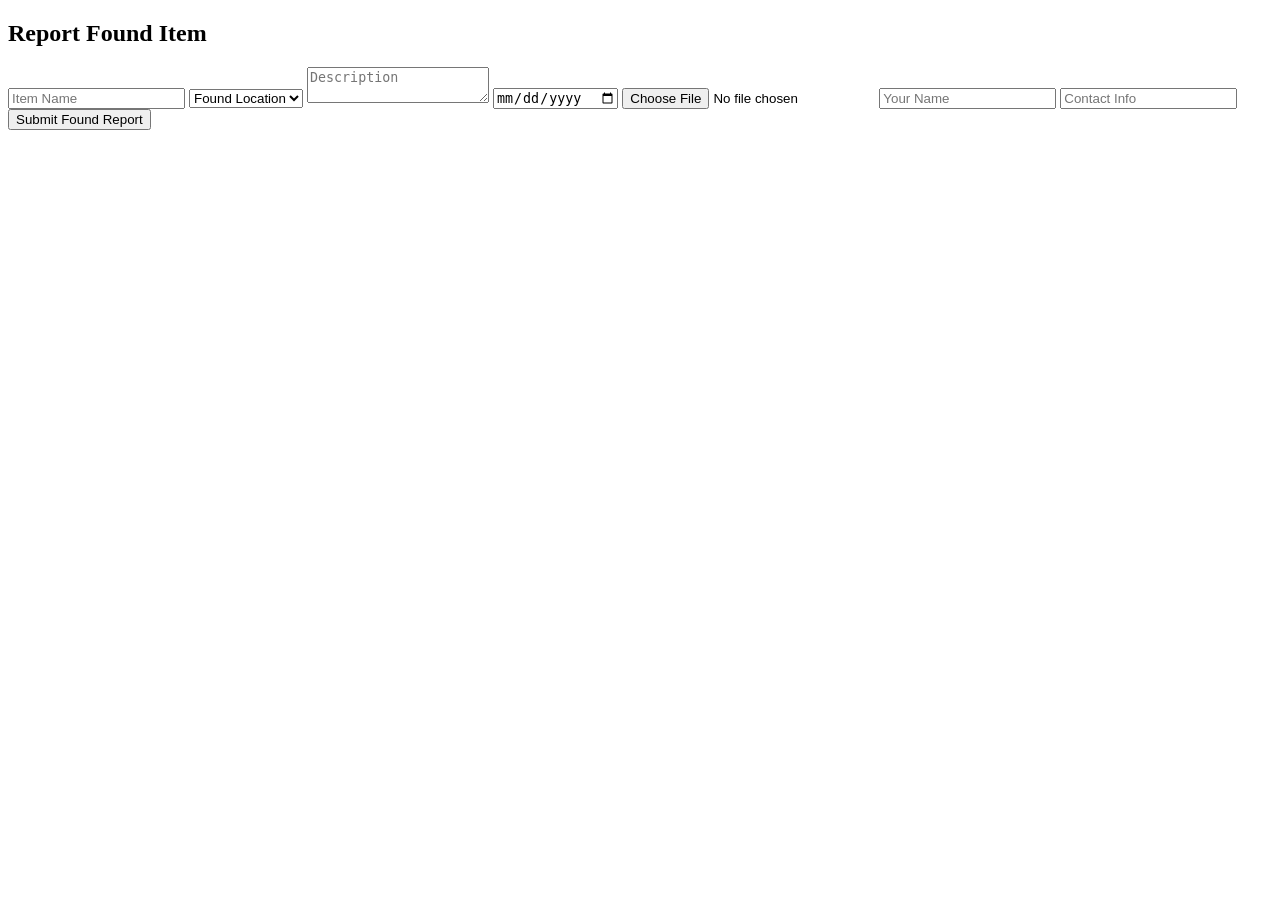
==== found.html @ fe4ec810 "Add HTML template for reporting found items" ====
<!DOCTYPE html>
<html lang="en">
<head>
<meta charset="UTF-8">
<meta name="viewport" content="width=device-width, initial-scale=1.0">
<title>Report Found Item</title>

<link rel="stylesheet" href="css/style.css">
</head>

<body>

<header class="header">
  <h2>Report Found Item</h2>
</header>

<main class="form-page">
  <section class="form-section">

    <form id="foundForm" class="report-form">

      <input type="text" id="item-name-found" placeholder="Item Name" required>

      <select id="found-location" required>
        <option value="">Found Location</option>
        <option>Library</option>
        <option>Canteen</option>
        <option>Block A</option>
        <option>Parking</option>
      </select>

      <textarea id="description-found" placeholder="Description" required></textarea>

      <input type="date" id="date-found" required>

      <input type="file" id="item-photo-found">

      <input type="text" placeholder="Your Name" required>

      <input type="text" placeholder="Contact Info" required>

      <button type="submit" class="submit-button">Submit Found Report</button>

    </form>

  </section>
</main>

<script src="js/script.js"></script>
</body>
</html>
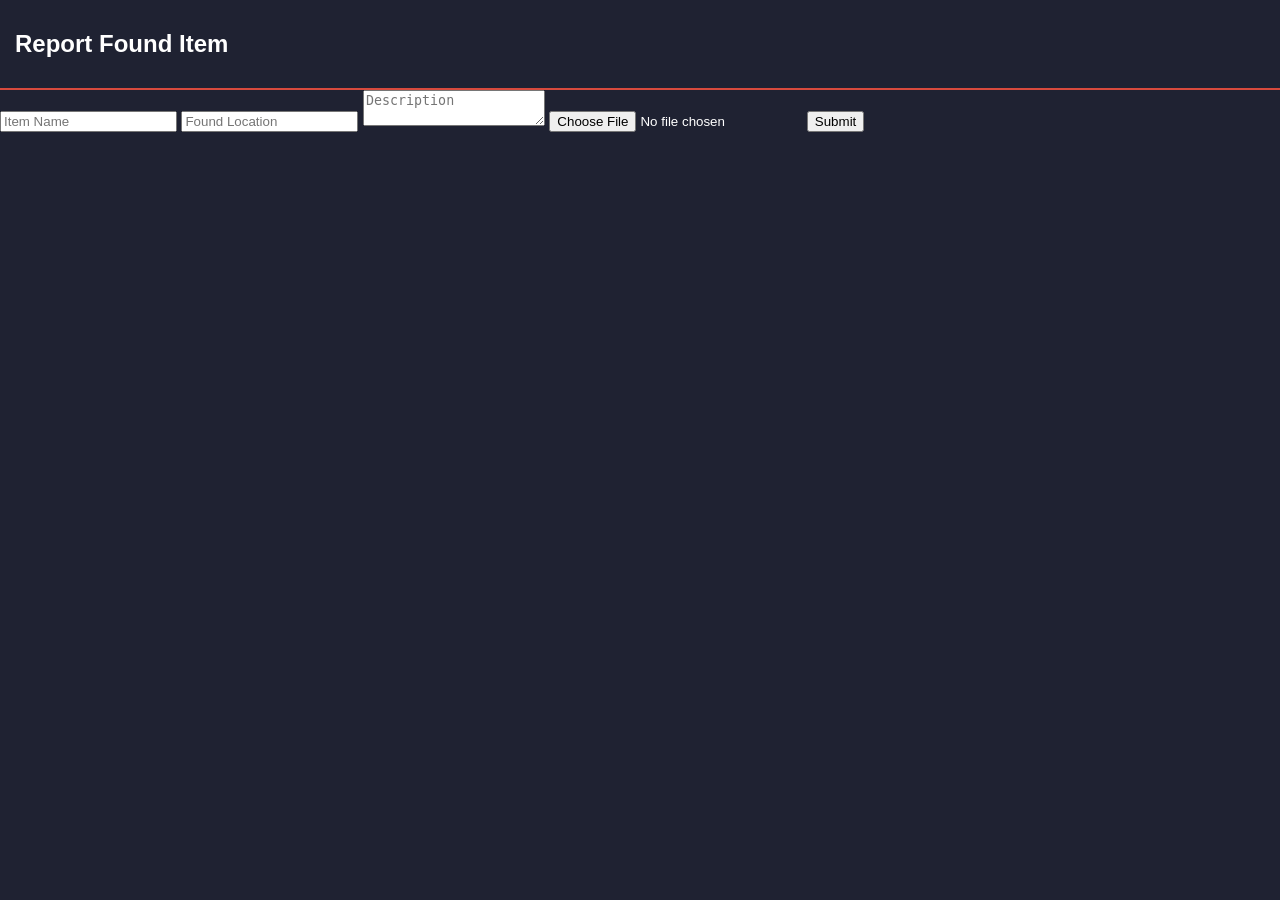
==== commit 8f002c3c: "Refactor found.html for improved form layout Updated the found report form structure and elements." ====
--- a/found.html
+++ b/found.html
@@ -3,49 +3,33 @@
 <head>
 <meta charset="UTF-8">
 <meta name="viewport" content="width=device-width, initial-scale=1.0">
-<title>Report Found Item</title>
+<title>Report Found</title>
 
-<link rel="stylesheet" href="css/style.css">
+<link rel="stylesheet" href="style.css">
 </head>
 
 <body>
 
 <header class="header">
-  <h2>Report Found Item</h2>
+  <nav class="nav">
+    <h2>Report Found Item</h2>
+  </nav>
 </header>
 
-<main class="form-page">
-  <section class="form-section">
+<section class="form-section">
 
-    <form id="foundForm" class="report-form">
+<form class="form">
 
-      <input type="text" id="item-name-found" placeholder="Item Name" required>
+<input type="text" placeholder="Item Name" required>
+<input type="text" placeholder="Found Location" required>
+<textarea placeholder="Description"></textarea>
+<input type="file">
 
-      <select id="found-location" required>
-        <option value="">Found Location</option>
-        <option>Library</option>
-        <option>Canteen</option>
-        <option>Block A</option>
-        <option>Parking</option>
-      </select>
+<button type="submit">Submit</button>
 
-      <textarea id="description-found" placeholder="Description" required></textarea>
+</form>
 
-      <input type="date" id="date-found" required>
+</section>
 
-      <input type="file" id="item-photo-found">
-
-      <input type="text" placeholder="Your Name" required>
-
-      <input type="text" placeholder="Contact Info" required>
-
-      <button type="submit" class="submit-button">Submit Found Report</button>
-
-    </form>
-
-  </section>
-</main>
-
-<script src="js/script.js"></script>
 </body>
 </html>
--- a/style.css
+++ b/style.css
@@ -0,0 +1,103 @@
+body {
+  margin: 0;
+  font-family: Arial;
+  background: #1F2232;
+  color: white;
+}
+
+/* NAVBAR */
+.header {
+  background: rgba(31,34,50,0.95);
+  border-bottom: 2px solid #D74A3D;
+}
+
+.nav {
+  display: flex;
+  justify-content: space-between;
+  align-items: center;
+  flex-wrap: wrap;
+  padding: 10px 15px;
+}
+
+/* LOGO */
+.nav-brand {
+  display: flex;
+  align-items: center;
+  gap: 10px;
+  text-decoration: none;
+}
+
+.college-logo {
+  height: 40px;
+  width: 40px;
+  border-radius: 50%;
+  background: white;
+  padding: 3px;
+}
+
+/* LINKS */
+.nav-links {
+  display: flex;
+  list-style: none;
+  gap: 15px;
+}
+
+.nav-links a {
+  color: #00B5B5;
+  text-decoration: none;
+}
+
+/* BUTTONS */
+.cta-group {
+  display: flex;
+  gap: 10px;
+}
+
+.cta-button {
+  padding: 8px 14px;
+  border-radius: 20px;
+  font-size: 14px;
+  font-weight: bold;
+}
+
+.lost-btn {
+  background: #D74A3D;
+  color: white;
+}
+
+.found-btn {
+  background: #00B5B5;
+  color: #1F2232;
+}
+
+/* HERO */
+.hero {
+  text-align: center;
+  padding: 80px 20px;
+}
+
+/* CARDS */
+.activity {
+  padding: 20px;
+}
+
+.card {
+  background: #2E3147;
+  margin: 15px 0;
+  padding: 15px;
+  border-radius: 10px;
+}
+
+.card img {
+  width: 100%;
+  height: auto;
+  border-radius: 10px;
+}
+
+/* MOBILE */
+@media (max-width: 600px) {
+  .nav {
+    flex-direction: column;
+    gap: 10px;
+  }
+}
